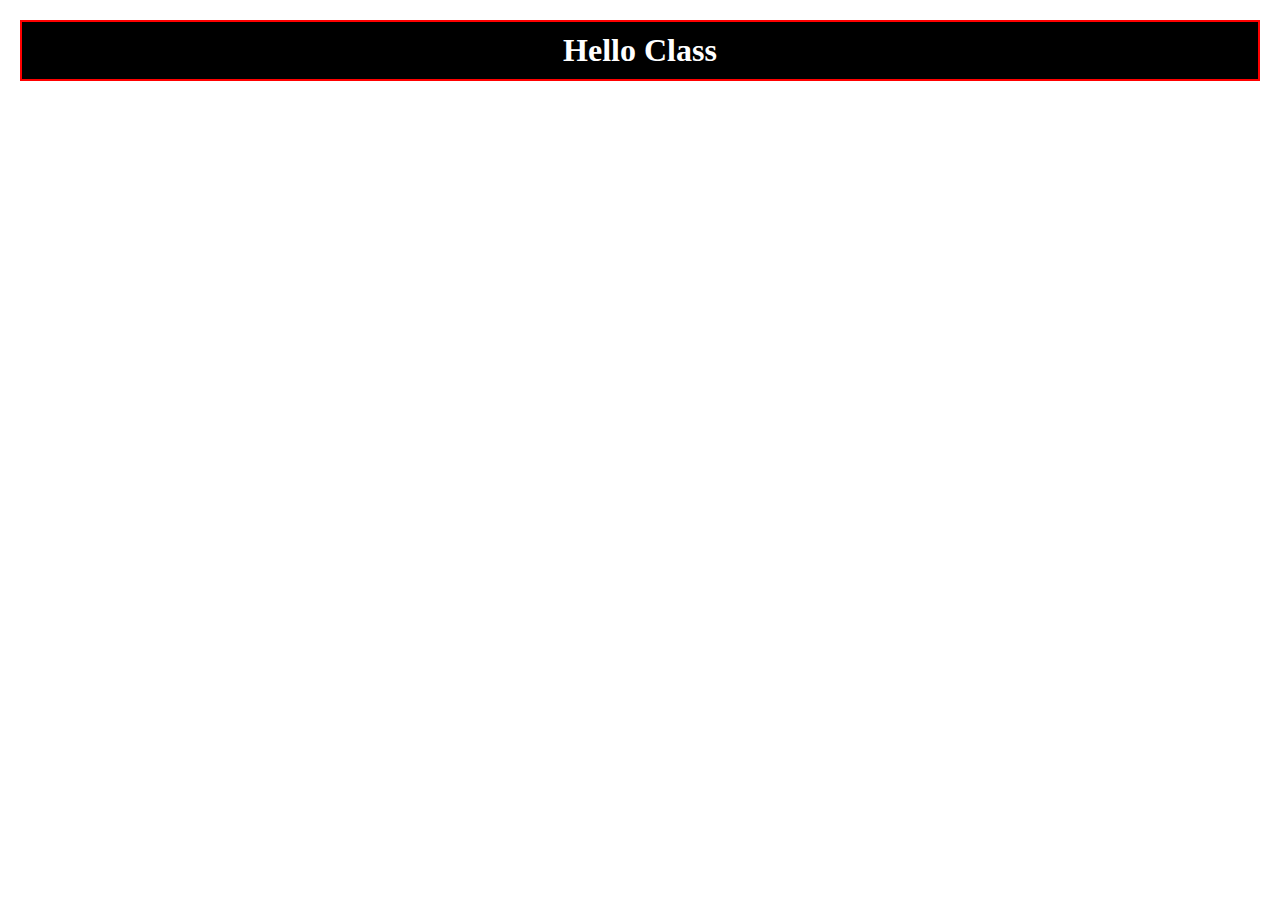
==== index.html @ 49e9f12b "exercise" ====
<!DOCTYPE html>
<html lang="en">
<head>
    <meta charset="UTF-8">
    <meta name="viewport" content="width=device-width, initial-scale=1.0">
    <title>Document</title>
    <link rel="stylesheet" href="style.css">
</head>
<body>

    <h1>Hello Class</h1>
    
    <script src="app.js"></script>

</body>
</html>
---- style.css ----
*{
    margin: 0%;
    padding: 0%;
    box-sizing: border-box;
}

h1{
    background-color: black;
    color: white;
    text-align: center;
    border: 2px solid red;
    margin: 20px;
    padding: 10px;
}
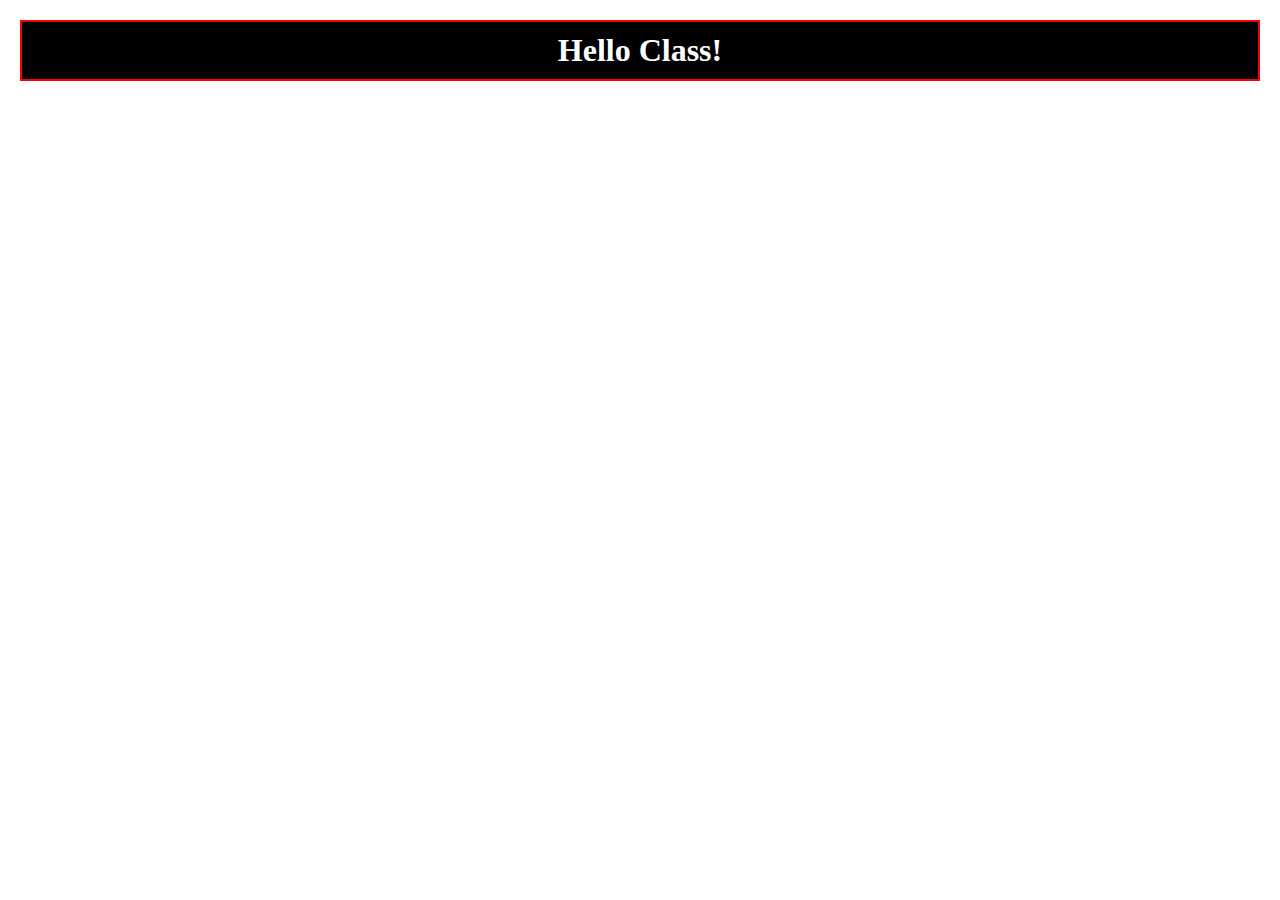
==== commit 6635154f: "Update index.html" ====
--- a/index.html
+++ b/index.html
@@ -8,9 +8,9 @@
 </head>
 <body>
 
-    <h1>Hello Class</h1>
+    <h1>Hello Class!</h1>
     
     <script src="app.js"></script>
 
 </body>
-</html>+</html>
